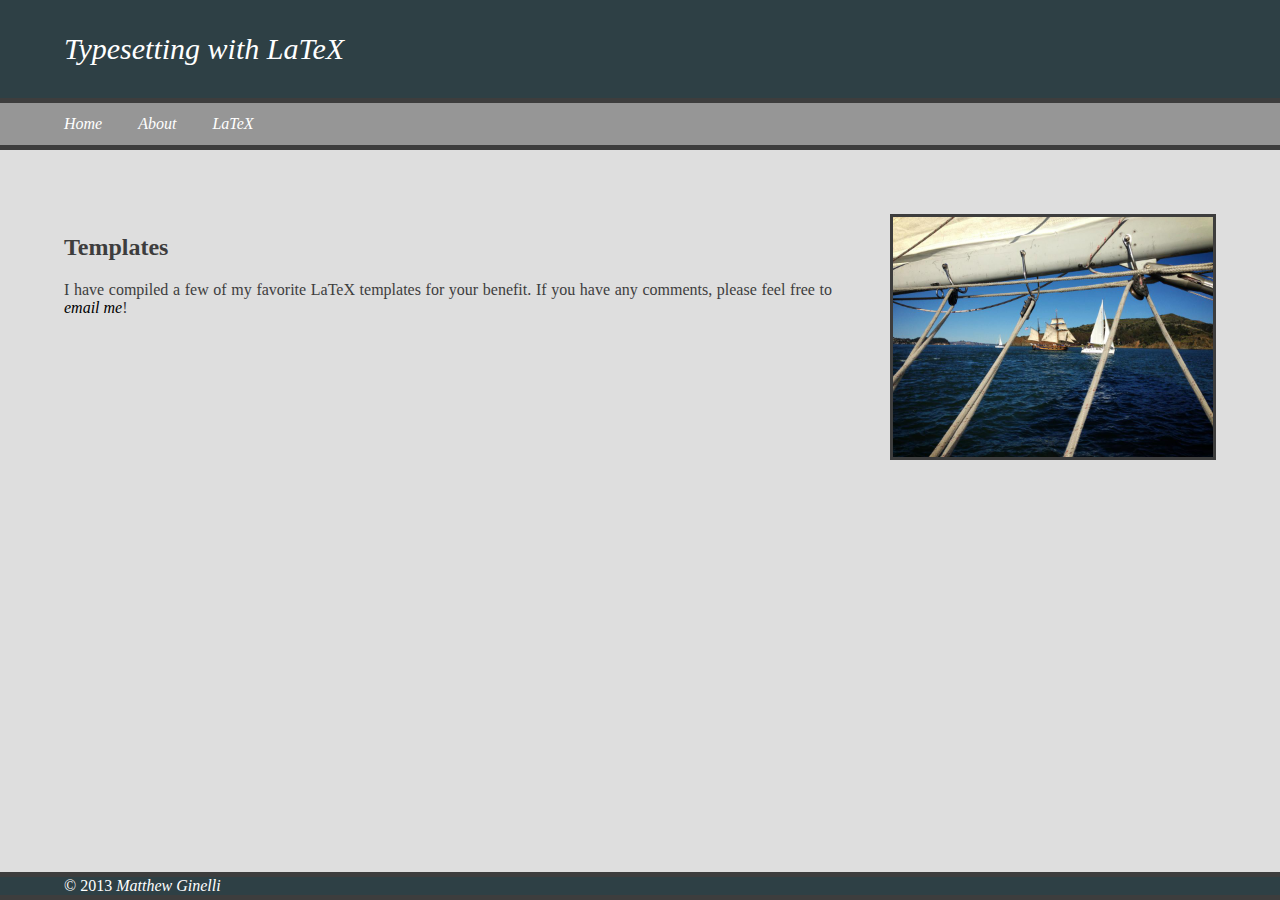
==== latex.html @ 24c78acd "initial commit" ====
<html>
<head>
	<title>Berkeley Babbling</title>
	<link rel="stylesheet" type="text/css" href="main.css">
</head>
<body>
<div id="container">
	<div id="header">
		<div id="headerlinks">
			<h1><a href="#">Typesetting with LaTeX</a></h1>
		</div>
	</div>

	<div id="nav">
		<ul>
			<li><a href="#">Home</a></li>
			<li><a href="#">About</a></li>
			<li><a href="#">LaTeX</a></li>
		<ul>
	</div>
	<div id="content">

		<h2>Templates</h2>
		<p> I have compiled a few of my favorite LaTeX templates for your benefit.  If you have any comments, please feel free to <a href="mailto:matt.uhs@gmail.com">email me</a>!
	</div>

	<div id="sideimage">
		<img src="sailing.jpg" height="auto" width="100%"\>
	</div>
	

	<div id="foot">
		&copy; 2013 <a href="mailto:matt.uhs@gmail.com">Matthew Ginelli</a>
	</div>

</div>


</body>
</html>
---- main.css ----
body{
	background: #DEDEDE;
	font-family: Avenir;
	font-style: sans-serif;
	margin: 0px;
	padding: 0px;
	overflow:hidden;
}
#container {
	color: #3d3d3d;
	padding: 0px;
	margin: 0px;
}

#container a{
	color: #000000;
	font-style: italic;
}

div#header, div#nav, div#foot{
	padding-left: 5%;
	padding-right: 5%;
}

div#content{
	padding-left: 5%;
}
div#sideimage{
	margin-right: 5%;

}

#header{
	background: #2e4045;
	color: #ffffff;
	width: 100%;
	margin: 0px;
	border-bottom: 5px solid #3d3d3d;
	padding: 0.75em;
}

#header h1{
	font-size: 30px;
	font-family: Avenir;
	font-weight: normal;
}

#nav{
	margin: 0px;
	padding: 0.75em;
	background: #969696;
	border-bottom: 5px solid #3d3d3d;
	width: 100%;

}

#nav ul {
	margin: 0px;
	padding: 0px;
	list-style-type:none;
}

#nav li{
	display: inline;
	margin: 0px;
	padding: 0px;
	padding-right: 2em;
}

#nav a {
	color: #ffffff;
}
#nav a:hover{
	color: #2e4045;
}


#content {
	position: absolute;
	float: left;
	width: 60%;
	margin-top: 5%;
 	text-align: justify;
}

#foot{
	position: absolute;
	bottom: 0;
	margin: 0px;
	padding: 0px;
	background: #2e4045;
	color: #ffffff;
	width: 100%;
	border-bottom: 5px solid #3d3d3d;
	border-top: 5px solid #3d3d3d;
	clear: both;
}


#foot a {
	color: #ffffff;
}

#headerlinks a {
	color: #ffffff;
}

#foot a:hover{
	color: #969696;
}

#sideimage {
	float: right;
	width: 25%;
	border: 3px solid #3d3d3d;
	margin-top: 5%;


}

p {
	margin-top: 0px;
}

blockquote {
	padding-top: 40px;
	font-style: italic;
	line-height: 100%;
	color: #454545;
}
blockquote:before {
	display: block;
	float: left;
	margin: 10px 15px 0 0;
	font-size: 50px; /
	content: open-quote;
	color: #bababa;
}
blockquote:after {
	content: none;
}


a {
	text-decoration: none;
	color: #ffffff;
}
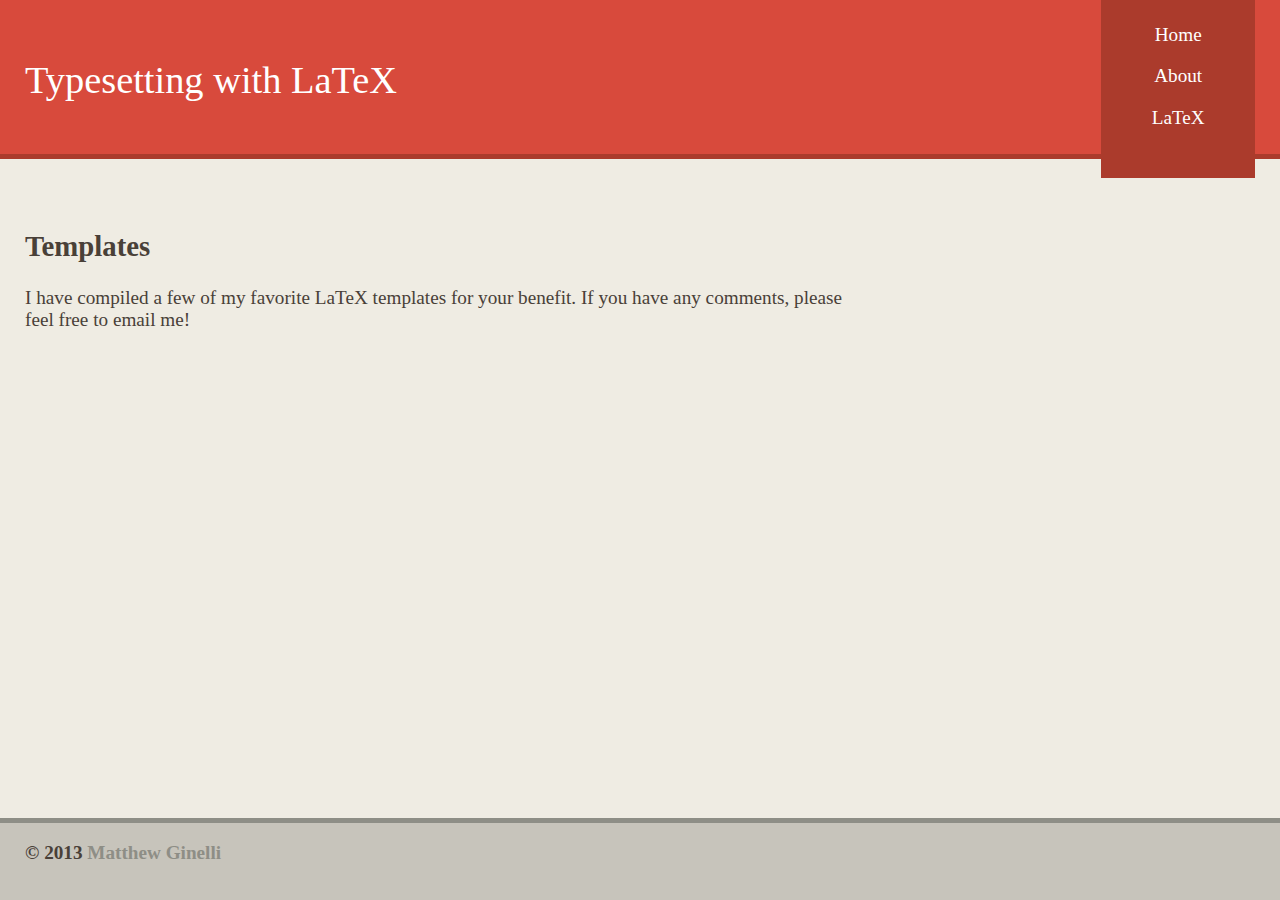
==== commit ccfc2b25: "replaced master with flat" ====
--- a/latex.html
+++ b/latex.html
@@ -1,40 +1,31 @@
 <html>
 <head>
-	<title>Berkeley Babbling</title>
 	<link rel="stylesheet" type="text/css" href="main.css">
+	<title>Matt Ginelli</title>
 </head>
+
 <body>
-<div id="container">
-	<div id="header">
-		<div id="headerlinks">
-			<h1><a href="#">Typesetting with LaTeX</a></h1>
-		</div>
+	<div id="titlebar">
+		<h1>Typesetting with LaTeX</h1>
+	</div>
+	<div id="navbox" style="margin-top: -9em"><center>
+		<ul>
+			<li><a href="index.html">Home</a></li>
+			<li><a href="#">About</a></li>
+			<li><a href="latex.html">LaTeX</a></li>
+		<ul></center>
 	</div>
 
-	<div id="nav">
-		<ul>
-			<li><a href="#">Home</a></li>
-			<li><a href="#">About</a></li>
-			<li><a href="#">LaTeX</a></li>
-		<ul>
-	</div>
+
 	<div id="content">
 
 		<h2>Templates</h2>
 		<p> I have compiled a few of my favorite LaTeX templates for your benefit.  If you have any comments, please feel free to <a href="mailto:matt.uhs@gmail.com">email me</a>!
+			
 	</div>
 
-	<div id="sideimage">
-		<img src="sailing.jpg" height="auto" width="100%"\>
+	<div id="footer">
+		<p>&copy 2013 <a href="mailto:matt.uhs@gmail.com">Matthew Ginelli</a></p>
 	</div>
-	
-
-	<div id="foot">
-		&copy; 2013 <a href="mailto:matt.uhs@gmail.com">Matthew Ginelli</a>
-	</div>
-
-</div>
-
-
 </body>
 </html>--- a/main.css
+++ b/main.css
@@ -1,11 +1,40 @@
 body{
-	background: #DEDEDE;
+	background: #efece3;
 	font-family: Avenir;
 	font-style: sans-serif;
+	font-size: 62.5%;
 	margin: 0px;
 	padding: 0px;
 	overflow:hidden;
+	color: #494038;
+	font-size: 1.2em;
 }
+
+#titlebar{
+	height: 8em;
+	background-color: #d84a3c;
+	border-bottom: 5px solid #ab3b2c;
+
+}
+#titlebar h1 {
+	color: #ffffff;
+	margin: 0px;
+	padding: 0px;
+	padding-top: 1.5em;	
+	padding-left: 25px;	
+	font-weight: lighter;
+}
+
+#titlebar h2 {
+	color: #ffffff;
+	margin: 0px;
+	padding-top: 0em;
+	padding-left: 25px;
+	font-style: oblique;
+	font-weight: normal;
+
+}
+
 #container {
 	color: #3d3d3d;
 	padding: 0px;
@@ -17,131 +46,99 @@
 	font-style: italic;
 }
 
-div#header, div#nav, div#foot{
-	padding-left: 5%;
-	padding-right: 5%;
+#navbox {
+	width: 8em;
+	float: right;
+	background-color: #ab3b2c;
+	height: 10em;
+	margin-right: 25px;
+	position: relative;
+	
 }
 
-div#content{
-	padding-left: 5%;
+#navbox a{
+	text-decoration: none;
+	color: #ffffff;
 }
-div#sideimage{
-	margin-right: 5%;
+
+#navbox a:hover{
+	color: #d84a3c;
+}
+
+#navbox ul {
+	list-style-type: none;
+	margin: 0px;
+	padding: 0px;
+	padding-top: 1em;
 
 }
 
-#header{
-	background: #2e4045;
-	color: #ffffff;
-	width: 100%;
+#navbox li{
 	margin: 0px;
-	border-bottom: 5px solid #3d3d3d;
-	padding: 0.75em;
+	padding: 0px;
+	padding-top: 1.0em;
 }
 
-#header h1{
-	font-size: 30px;
-	font-family: Avenir;
-	font-weight: normal;
+#quote {
+	float: left;
+	position: absolute;
+	padding-left: 25px;
+	width: 65%;
+	padding-top: 2.5em;
+	margin: 0px;
+	padding-bottom: 2.5em;
+
 }
-
-#nav{
+#content {
+	float: left;
+	position: absolute;
+	padding-left: 25px;
+	width: 65%;
+	padding-top: 2.5em;
 	margin: 0px;
-	padding: 0.75em;
-	background: #969696;
-	border-bottom: 5px solid #3d3d3d;
-	width: 100%;
+	padding-bottom: 2.5em;
 
 }
 
-#nav ul {
-	margin: 0px;
-	padding: 0px;
-	list-style-type:none;
+#content a{
+	color: #494038;
+	text-decoration: none;
 }
 
-#nav li{
-	display: inline;
-	margin: 0px;
-	padding: 0px;
-	padding-right: 2em;
+#content a:hover {
+	color: #ab3b2c;
 }
 
-#nav a {
-	color: #ffffff;
-}
-#nav a:hover{
-	color: #2e4045;
+#sideimg {
+	float: right;
+	width: 25%;
+	padding-top: 2.5em;
 }
 
-
-#content {
-	position: absolute;
-	float: left;
-	width: 60%;
-	margin-top: 5%;
- 	text-align: justify;
+.bottomspace{
+	margin-bottom: 5em;
 }
 
-#foot{
+#footer {
+	background-color: #c7c4bb;
 	position: absolute;
-	bottom: 0;
+	bottom: 0px;
+	height: 4em;
 	margin: 0px;
-	padding: 0px;
-	background: #2e4045;
-	color: #ffffff;
 	width: 100%;
-	border-bottom: 5px solid #3d3d3d;
-	border-top: 5px solid #3d3d3d;
-	clear: both;
+	border-top: 5px solid #8e8e86;
+	font-weight: bold;
 }
 
-
-#foot a {
-	color: #ffffff;
+#footer p {
+	padding-left: 25px;
 }
 
-#headerlinks a {
-	color: #ffffff;
+#footer a {
+	color: #8e8e86;
+	text-decoration: none;
 }
 
-#foot a:hover{
-	color: #969696;
+#footer a:hover {
+	color: #494038;
 }
-
-#sideimage {
-	float: right;
-	width: 25%;
-	border: 3px solid #3d3d3d;
-	margin-top: 5%;
-
-
-}
-
-p {
-	margin-top: 0px;
-}
-
-blockquote {
-	padding-top: 40px;
-	font-style: italic;
-	line-height: 100%;
-	color: #454545;
-}
-blockquote:before {
-	display: block;
-	float: left;
-	margin: 10px 15px 0 0;
-	font-size: 50px; /
-	content: open-quote;
-	color: #bababa;
-}
-blockquote:after {
-	content: none;
-}
-
-
-a {
-	text-decoration: none;
-	color: #ffffff;
-}
